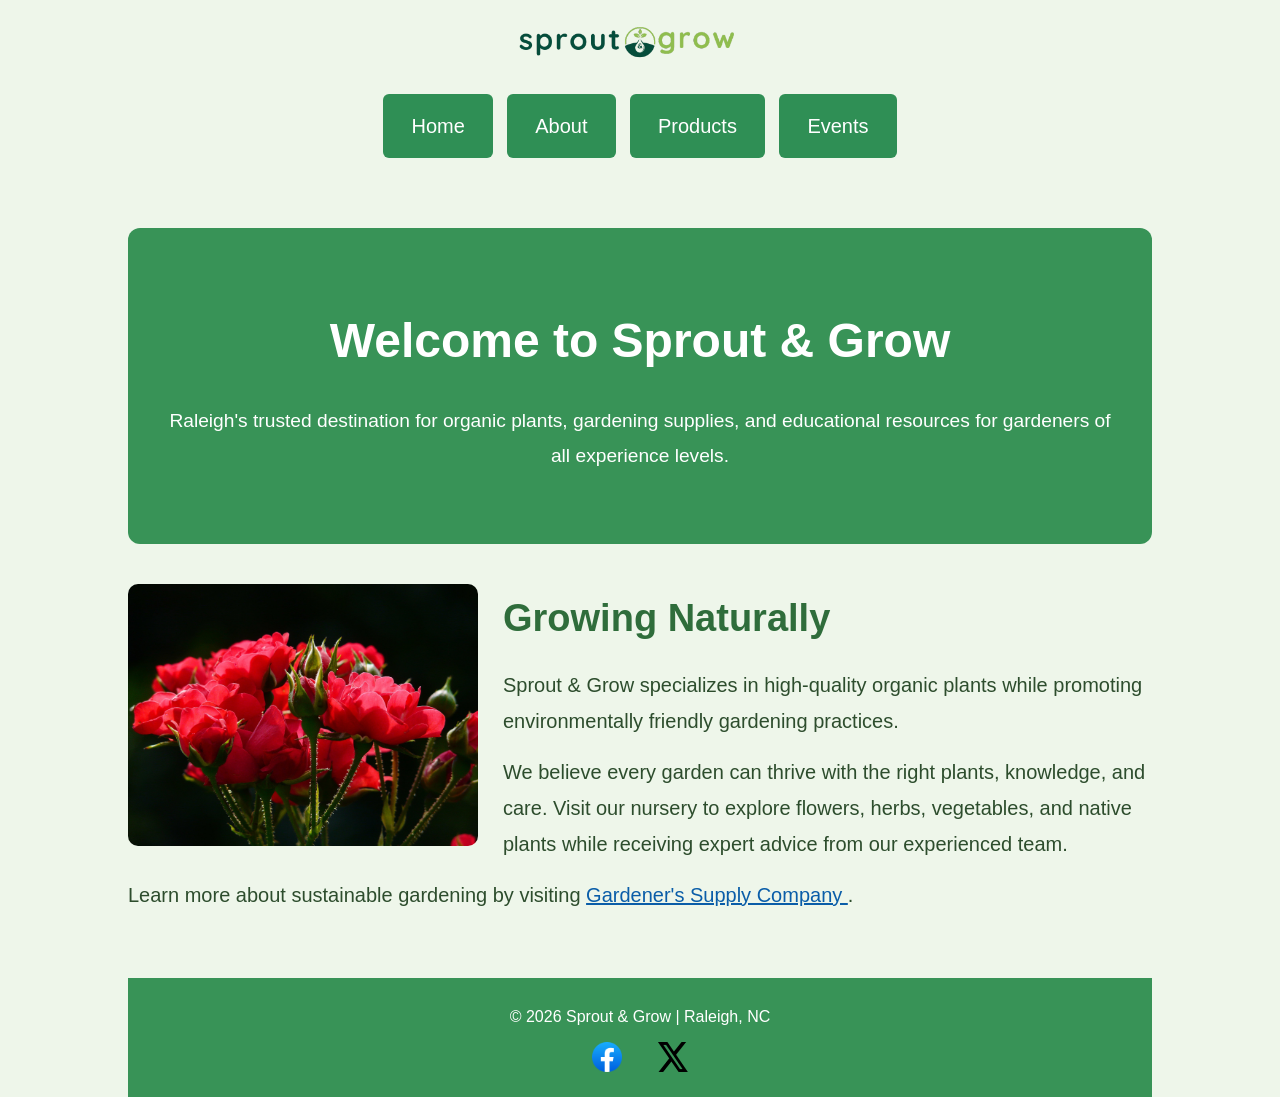
==== index.html @ 0f6c923f "Initial commit" ====
<!DOCTYPE html>
<html lang="en">

<head>
    <meta charset="UTF-8">
    <meta name="viewport" content="width=device-width, initial-scale=1.0">
    <title>Sprout & Grow</title>
    <link rel="stylesheet" href="style.css">
</head>

<body>

    <!-- Header -->
    <header>
        <img src="images/logo.png" alt="Sprout & Grow Logo" class="logo">

        <nav>
            <a href="#">Home</a>
            <a href="#">About</a>
            <a href="#">Products</a>
            <a href="#">Events</a>
        </nav>
    </header>

    <!-- Main Content -->
    <main>

        <section class="hero">
            <h1>Welcome to Sprout & Grow</h1>

            <p>
                Raleigh's trusted destination for organic plants, gardening supplies,
                and educational resources for gardeners of all experience levels.
            </p>
        </section>

        <section class="content">

            <img src="images/plants.jpg"
                alt="Organic plants growing in a garden"
                class="plant-image">

            <h2>Growing Naturally</h2>

            <p>
                Sprout & Grow specializes in high-quality organic plants while promoting
                environmentally friendly gardening practices.
            </p>

            <p>
                We believe every garden can thrive with the right plants,
                knowledge, and care. Visit our nursery to explore flowers,
                herbs, vegetables, and native plants while receiving expert
                advice from our experienced team.
            </p>

            <p>
                Learn more about sustainable gardening by visiting
                <a href="https://gardeners.com" target="_blank">
                    Gardener's Supply Company
                </a>.
            </p>

        </section>

    </main>

    <!-- Footer -->
    <footer>
        <p>&copy; 2026 Sprout & Grow | Raleigh, NC</p>

        <a href="https://www.facebook.com" target="_blank">
            <img src="images/facebook.png" alt="Facebook">
        </a>

        <a href="https://www.x.com" target="_blank">
            <img src="images/x.png" alt="X">
        </a>
    </footer>

</body>

</html>
---- style.css ----
/* Sprout & Grow - Module 13 */

* {
    margin: 0;
    padding: 0;
    box-sizing: border-box;
}

body {
    font-family: Arial, sans-serif;
    background: #eef6ea;
    color: #2d4d2d;
    margin: 0 10%;
    line-height: 1.8;
}

/* Header */

header {
    text-align: center;
    padding: 25px;
}

.logo {
    width: 320px;
    max-width: 100%;
}

/* Navigation */

nav {
    margin-top: 20px;
}

nav a {
    display: inline-block;
    text-decoration: none;
    color: white;
    background: #2f8f55;
    padding: 14px 28px;
    margin: 5px;
    border-radius: 6px;
    font-size: 20px;
}

nav a:hover {
    background: #246f42;
}

/* Hero */

.hero {
    background: #389357;
    color: white;
    text-align: center;
    padding: 70px 40px;
    margin: 40px 0;
    border-radius: 12px;
}

.hero h1 {
    font-size: 3rem;
    margin-bottom: 20px;
}

.hero p {
    font-size: 1.2rem;
}

/* Content */

.content {
    margin: 40px 0;
    overflow: auto;
}

.plant-image {
    float: left;
    max-width: 350px;
    width: 35%;
    height: auto;
    margin-right: 25px;
    margin-bottom: 15px;
    border-radius: 10px;
}

.content h2 {
    font-size: 38px;
    color: #2f6d3b;
    margin-bottom: 15px;
}

.content p {
    font-size: 20px;
    margin-bottom: 15px;
}

/* Links */

.content a {
    color: #0a5da8;
}

/* Footer */

footer {
    background: #389357;
    color: white;
    text-align: center;
    padding: 25px;
    margin-top: 50px;
}

footer a {
    color: white;
    text-decoration: none;
    margin: 0 8px;
}

footer a:hover {
    text-decoration: underline;
}

footer img {
    width: 30px;
    height: 30px;
    margin: 10px 8px 0;
    vertical-align: middle;
}
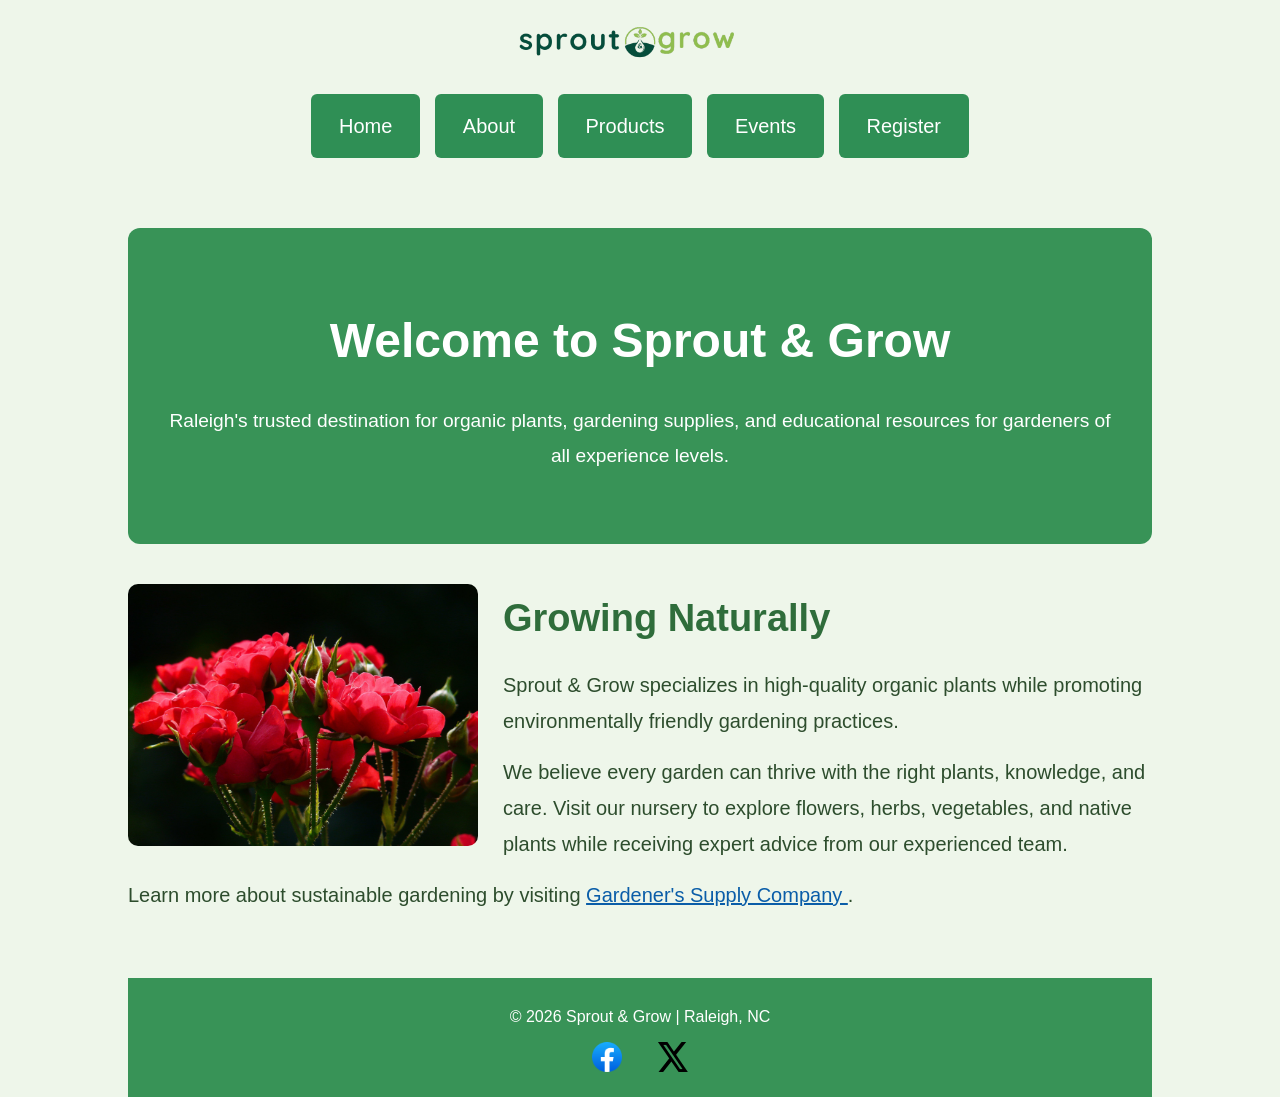
==== commit 65ae1725: "Update homepage navigation" ====
--- a/index.html
+++ b/index.html
@@ -15,10 +15,11 @@
         <img src="images/logo.png" alt="Sprout & Grow Logo" class="logo">
 
         <nav>
-            <a href="#">Home</a>
-            <a href="#">About</a>
-            <a href="#">Products</a>
-            <a href="#">Events</a>
+            <a href="index.html">Home</a>
+            <a href="about.html">About</a>
+            <a href="products.html">Products</a>
+            <a href="events.html">Events</a>
+            <a href="register.html">Register</a>
         </nav>
     </header>
 
--- a/style.css
+++ b/style.css
@@ -126,4 +126,49 @@
     height: 30px;
     margin: 10px 8px 0;
     vertical-align: middle;
+}
+
+/* ---------- Form Styles ---------- */
+
+form {
+    max-width: 700px;
+    margin: 30px auto;
+}
+
+label {
+    display: block;
+    margin-top: 15px;
+    font-weight: bold;
+}
+
+input[type="text"],
+input[type="email"],
+textarea,
+select {
+    width: 100%;
+    padding: 10px;
+    margin-top: 5px;
+    margin-bottom: 15px;
+    border: 1px solid #999;
+    border-radius: 5px;
+    box-sizing: border-box;
+}
+
+input[type="checkbox"],
+input[type="radio"] {
+    margin-right: 8px;
+}
+
+input[type="submit"] {
+    background: #2e8b57;
+    color: white;
+    border: none;
+    padding: 12px 25px;
+    border-radius: 5px;
+    cursor: pointer;
+    font-size: 16px;
+}
+
+input[type="submit"]:hover {
+    background: #246b45;
 }
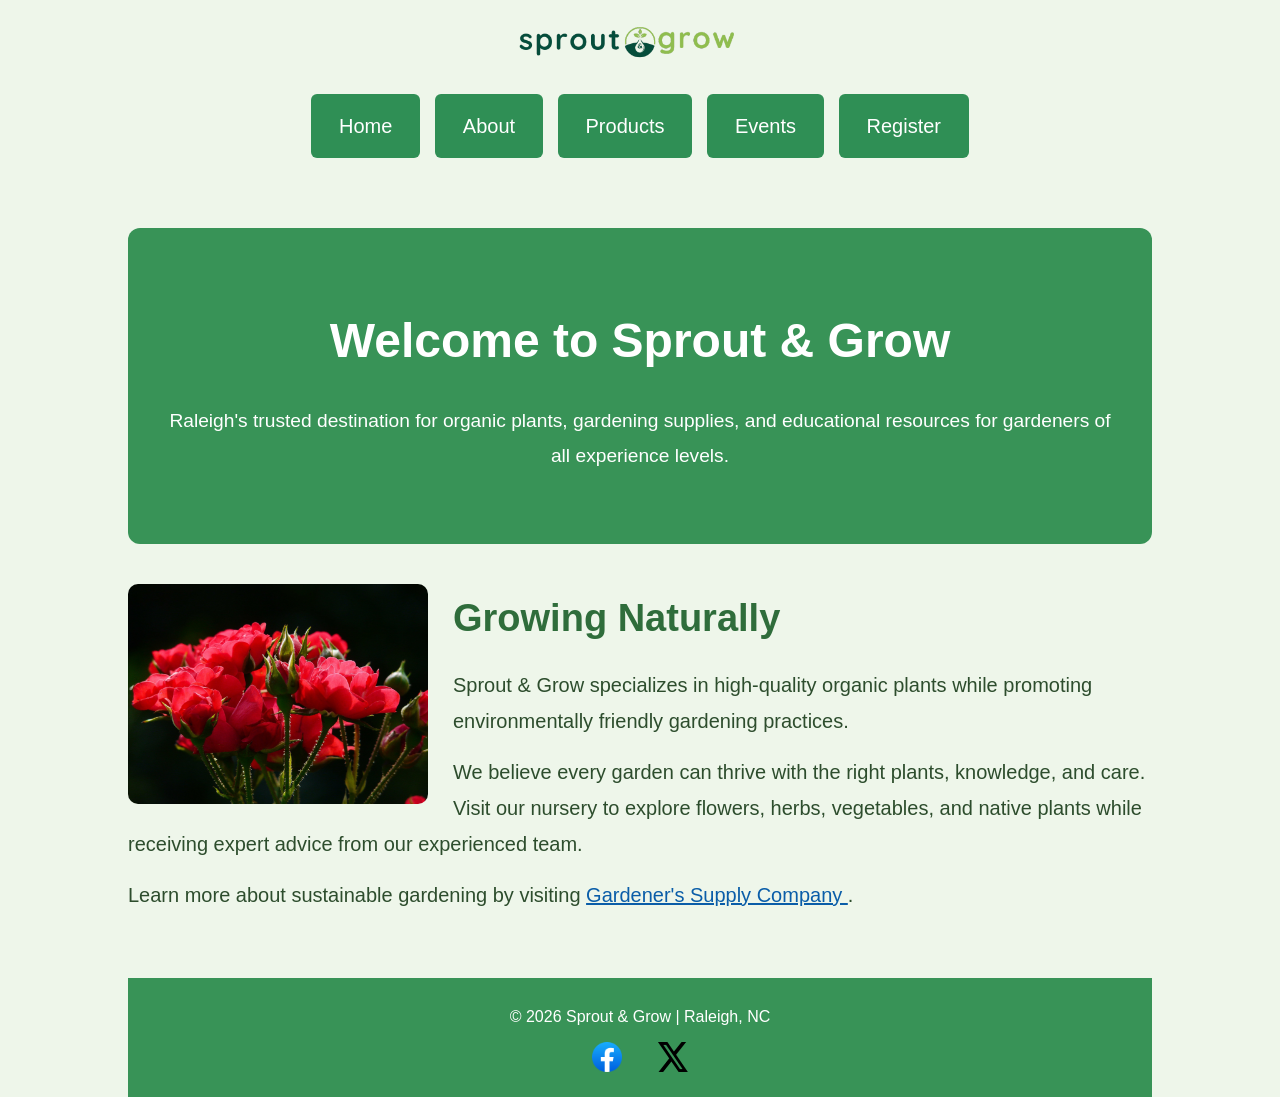
==== commit 65ec7ceb: "Polish site links and registration form" ====
--- a/index.html
+++ b/index.html
@@ -57,7 +57,7 @@
 
             <p>
                 Learn more about sustainable gardening by visiting
-                <a href="https://gardeners.com" target="_blank">
+                <a href="https://gardeners.com" target="_blank" rel="noopener noreferrer">
                     Gardener's Supply Company
                 </a>.
             </p>
@@ -70,11 +70,11 @@
     <footer>
         <p>&copy; 2026 Sprout & Grow | Raleigh, NC</p>
 
-        <a href="https://www.facebook.com" target="_blank">
+        <a href="https://www.facebook.com" target="_blank" rel="noopener noreferrer">
             <img src="images/facebook.png" alt="Facebook">
         </a>
 
-        <a href="https://www.x.com" target="_blank">
+        <a href="https://www.x.com" target="_blank" rel="noopener noreferrer">
             <img src="images/x.png" alt="X">
         </a>
     </footer>
--- a/style.css
+++ b/style.css
@@ -71,23 +71,27 @@
 
 .content {
     margin: 40px 0;
-    overflow: auto;
-}
-
+}
+
+.float-image,
 .plant-image {
     float: left;
-    max-width: 350px;
-    width: 35%;
-    height: auto;
-    margin-right: 25px;
-    margin-bottom: 15px;
+    width: 300px;
+    height: 220px;
+    object-fit: cover;
+    margin: 0 25px 20px 0;
     border-radius: 10px;
+}
+
+.content {
+    overflow: auto;
 }
 
 .content h2 {
     font-size: 38px;
     color: #2f6d3b;
     margin-bottom: 15px;
+    margin-top: 0;
 }
 
 .content p {
@@ -130,15 +134,83 @@
 
 /* ---------- Form Styles ---------- */
 
+.registration-page {
+    max-width: 920px;
+    margin-left: auto;
+    margin-right: auto;
+}
+
+.registration-intro {
+    text-align: center;
+    background: linear-gradient(135deg, #2f8f55 0%, #4aa86a 100%);
+    color: white;
+    border-radius: 20px;
+    padding: 36px 32px;
+    box-shadow: 0 18px 40px rgba(36, 111, 66, 0.18);
+}
+
+.registration-intro .eyebrow {
+    text-transform: uppercase;
+    letter-spacing: 0.14em;
+    font-size: 0.8rem;
+    font-weight: 700;
+    margin-bottom: 10px;
+}
+
+.registration-intro h2 {
+    font-size: 2.1rem;
+    line-height: 1.2;
+    margin-bottom: 14px;
+}
+
+.registration-intro p:last-child {
+    max-width: 680px;
+    margin: 0 auto;
+    font-size: 1.02rem;
+    opacity: 0.96;
+}
+
 form {
-    max-width: 700px;
-    margin: 30px auto;
+    max-width: 760px;
+    margin: 28px auto 0;
+}
+
+.registration-form {
+    background: linear-gradient(180deg, #ffffff 0%, #f8fbf5 100%);
+    border: 1px solid rgba(47, 143, 85, 0.14);
+    border-radius: 24px;
+    padding: 32px;
+    box-shadow: 0 18px 40px rgba(22, 53, 28, 0.08);
 }
 
 label {
     display: block;
     margin-top: 15px;
     font-weight: bold;
+}
+
+.registration-form label {
+    color: #244b2c;
+    font-size: 1rem;
+}
+
+.registration-form .field:first-child label,
+.registration-form .form-group:first-of-type {
+    margin-top: 0;
+}
+
+.form-grid {
+    display: grid;
+    grid-template-columns: repeat(2, minmax(0, 1fr));
+    gap: 18px 18px;
+}
+
+.field-full {
+    grid-column: 1 / -1;
+}
+
+.field {
+    margin-bottom: 2px;
 }
 
 input[type="text"],
@@ -146,29 +218,157 @@
 textarea,
 select {
     width: 100%;
-    padding: 10px;
-    margin-top: 5px;
-    margin-bottom: 15px;
-    border: 1px solid #999;
-    border-radius: 5px;
+    padding: 14px 15px;
+    margin-top: 8px;
+    margin-bottom: 0;
+    border: 1px solid #c8d8ca;
+    border-radius: 14px;
     box-sizing: border-box;
-}
-
-input[type="checkbox"],
-input[type="radio"] {
-    margin-right: 8px;
+    background: #fff;
+    color: #244b2c;
+    font: inherit;
+    transition: border-color 0.2s ease, box-shadow 0.2s ease, transform 0.2s ease;
+}
+
+input[type="text"]::placeholder,
+input[type="email"]::placeholder,
+textarea::placeholder {
+    color: #7a9280;
+}
+
+input[type="text"]:focus,
+input[type="email"]:focus,
+textarea:focus,
+select:focus {
+    outline: none;
+    border-color: #2f8f55;
+    box-shadow: 0 0 0 4px rgba(47, 143, 85, 0.12);
+}
+
+.form-group {
+    border: 1px solid rgba(47, 143, 85, 0.16);
+    border-radius: 18px;
+    padding: 18px 18px 16px;
+    margin: 18px 0 0;
+    background: rgba(255, 255, 255, 0.72);
+}
+
+.form-group legend {
+    padding: 0 10px;
+    margin-left: -10px;
+    font-weight: 700;
+    color: #2f6d3b;
+}
+
+.choice-grid {
+    display: grid;
+    grid-template-columns: repeat(3, minmax(0, 1fr));
+    gap: 12px;
+    margin-top: 12px;
+}
+
+.choice-grid-two {
+    grid-template-columns: repeat(2, minmax(0, 1fr));
+}
+
+.choice-item {
+    display: flex;
+    align-items: center;
+    gap: 10px;
+    margin-top: 0;
+    padding: 14px 16px;
+    border: 1px solid #d8e3da;
+    border-radius: 14px;
+    background: #ffffff;
+    font-weight: 600;
+    cursor: pointer;
+    transition: transform 0.2s ease, border-color 0.2s ease, box-shadow 0.2s ease;
+}
+
+.choice-item:hover {
+    transform: translateY(-1px);
+    border-color: #2f8f55;
+    box-shadow: 0 10px 22px rgba(36, 111, 66, 0.08);
+}
+
+.choice-item input {
+    width: 18px;
+    height: 18px;
+    margin: 0;
+    accent-color: #2f8f55;
+    flex: 0 0 auto;
+}
+
+.choice-item span {
+    line-height: 1.2;
 }
 
 input[type="submit"] {
-    background: #2e8b57;
+    background: linear-gradient(135deg, #2f8f55 0%, #246f42 100%);
     color: white;
     border: none;
-    padding: 12px 25px;
-    border-radius: 5px;
+    padding: 14px 28px;
+    border-radius: 999px;
     cursor: pointer;
-    font-size: 16px;
+    font-size: 1rem;
+    font-weight: 700;
+    letter-spacing: 0.02em;
+    box-shadow: 0 14px 24px rgba(36, 111, 66, 0.22);
+    transition: transform 0.2s ease, box-shadow 0.2s ease, filter 0.2s ease;
 }
 
 input[type="submit"]:hover {
-    background: #246b45;
+    transform: translateY(-1px);
+    filter: brightness(1.03);
+    box-shadow: 0 18px 28px rgba(36, 111, 66, 0.28);
+}
+
+.form-actions {
+    display: flex;
+    align-items: center;
+    justify-content: space-between;
+    gap: 16px;
+    margin-top: 24px;
+}
+
+.form-actions p {
+    margin: 0;
+}
+
+.form-actions a {
+    color: #2f6d3b;
+    font-weight: 700;
+    text-decoration: none;
+}
+
+.form-actions a:hover {
+    text-decoration: underline;
+}
+
+@media (max-width: 720px) {
+    .registration-intro {
+        padding: 28px 20px;
+    }
+
+    .registration-intro h2 {
+        font-size: 1.7rem;
+    }
+
+    .registration-form {
+        padding: 22px;
+    }
+
+    .form-grid,
+    .choice-grid {
+        grid-template-columns: 1fr;
+    }
+
+    .form-actions {
+        flex-direction: column;
+        align-items: stretch;
+    }
+
+    input[type="submit"] {
+        width: 100%;
+    }
 }
